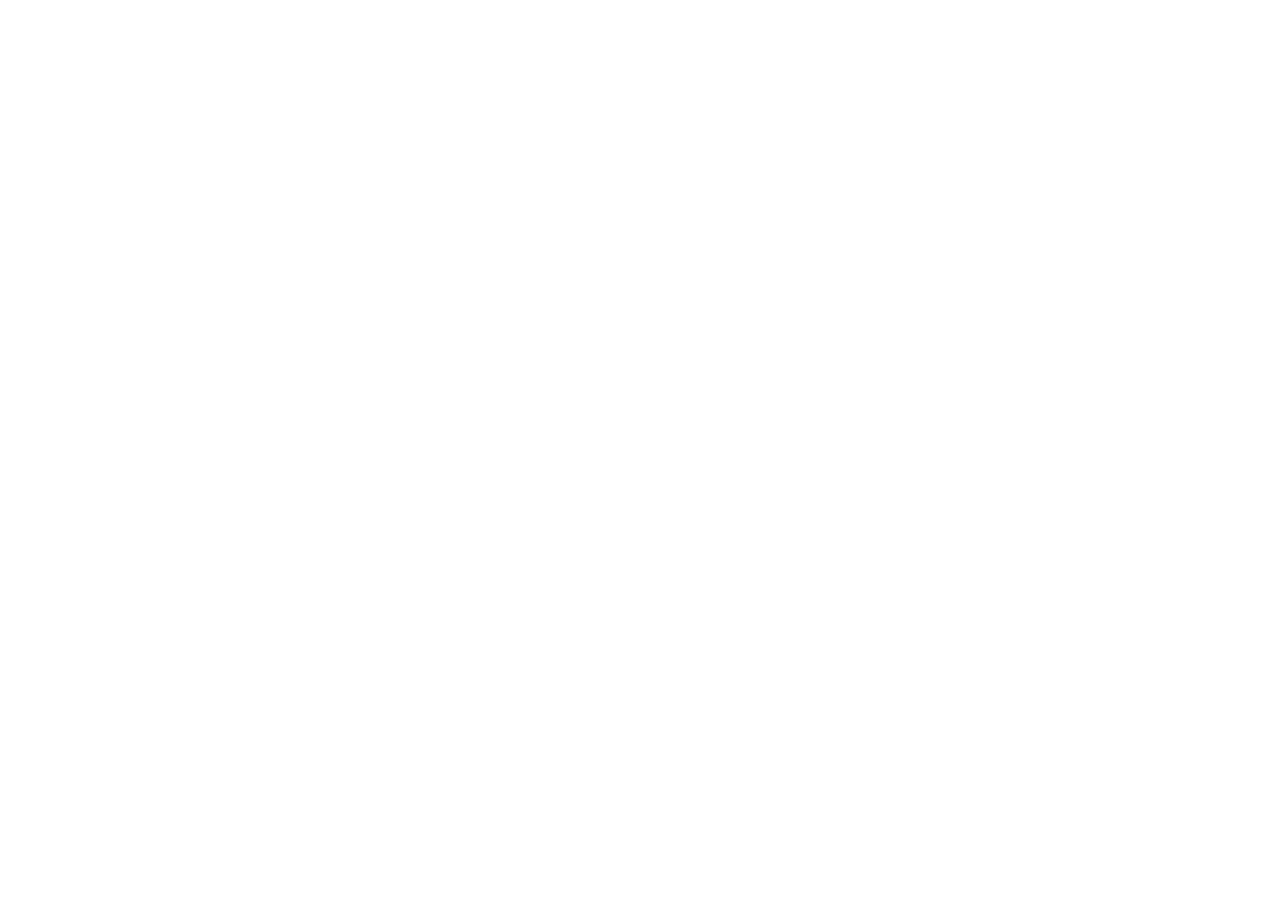
==== frontend/paste.html @ 484b2f42 "Branding and analytics changes" ====
<!--
    Copyright (c) 2020 Aisha Tammy <purrito@bsd.ac>

    Permission to use, copy, modify, and distribute this software for any
    purpose with or without fee is hereby granted, provided that the above
    copyright notice and this permission notice appear in all copies.

    THE SOFTWARE IS PROVIDED "AS IS" AND THE AUTHOR DISCLAIMS ALL WARRANTIES
    WITH REGARD TO THIS SOFTWARE INCLUDING ALL IMPLIED WARRANTIES OF
    MERCHANTABILITY AND FITNESS. IN NO EVENT SHALL THE AUTHOR BE LIABLE FOR
    ANY SPECIAL, DIRECT, INDIRECT, OR CONSEQUENTIAL DAMAGES OR ANY DAMAGES
    WHATSOEVER RESULTING FROM LOSS OF USE, DATA OR PROFITS, WHETHER IN AN
    ACTION OF CONTRACT, NEGLIGENCE OR OTHER TORTIOUS ACTION, ARISING OUT OF
    OR IN CONNECTION WITH THE USE OR PERFORMANCE OF THIS SOFTWARE. -->
<!DOCTYPE html>
<html>
<meta charset="utf-8" />
<title>Vee - Creativescape</title>
<!-- TODO: find a better source to pull this library from, DON'T TRUST CLOUDFLARE
    -->
<script defer data-domain="paste.baalajimaestro.me" src="https://counter.baalajimaestro.me/js/gatecounter.js"></script>
<script type="text/javascript" src="https://cdnjs.cloudflare.com/ajax/libs/crypto-js/4.1.1/crypto-js.min.js"></script>
<script type="text/javascript">
    function makeHttpObject() {
        try {
            return new XMLHttpRequest();
        } catch (error) {}
        try {
            return new ActiveXObject("Msxml2.XMLHTTP");
        } catch (error) {}
        try {
            return new ActiveXObject("Microsoft.XMLHTTP");
        } catch (error) {}
        throw new Error("Could not create HTTP request object.");
    }
    // get location without
    var location_full = window.location.href;
    var location_path = location_full.split("#")[0];
    location_path = location_path.substring(0, location_path.length - 10);
    // first we get the needed values from the hash
    // this is still secure cuz nothing is sent to the server
    var hash = window
        .location
        .hash
        .substr(1);
    var hashv = hash.split("_");
    if (hashv.length > 0 && hash != "") {
        var pasteurl = location_path + hashv[0];
        var key = "",
            default_iv = "";
        if (hashv.length > 1) {
            key = CryptoJS
                .enc
                .Hex
                .parse(hashv[1]);
        }
        if (hashv.length > 2) {
            default_iv = CryptoJS
                .enc
                .Hex
                .parse(hashv[2]);
        } else {
            default_iv = CryptoJS
                .enc
                .Hex
                .parse("00000000000000000000000000000000");
        }

        // this part is async, so we need to define the
        // decryption calls after the request has been fullfilled
        // the joys of async, damn
        var request = makeHttpObject();
        request.open("GET", pasteurl, true);
        request.send(null);
        request.onreadystatechange = function() {
            if (request.readyState == 4) {
                var decoded = request.responseText;
                if (hashv.length > 1) {
                    var decrypted = CryptoJS.AES.decrypt(decoded, key, {
                        iv: default_iv,
                        mode: CryptoJS.mode.CBC
                    });
                    decoded = decrypted.toString(CryptoJS.enc.Utf8);
                }
                var data_div = document.getElementById("dec");
                data_div.innerText = decoded;
                return;
            }
        };
    }
</script>

<body>
    <pre id="dec"></pre>
</body>

</html>
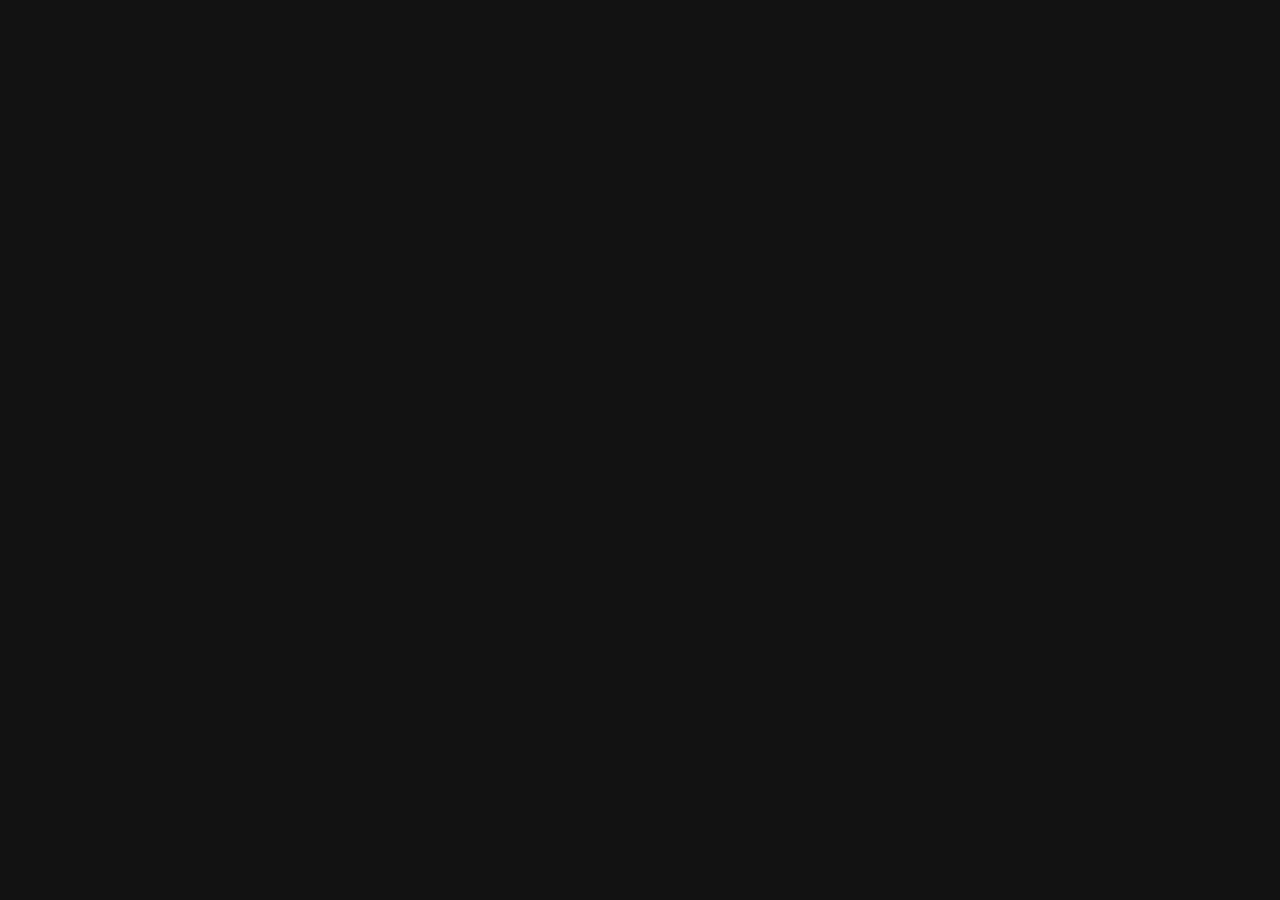
==== commit f6e81895: "darken encrypted pastes output as well" ====
--- a/frontend/paste.html
+++ b/frontend/paste.html
@@ -89,7 +89,15 @@
         };
     }
 </script>
-
+<style>
+    html,
+    body {
+        height: 80%;
+        background-color: #121212;
+        color: #ffffff;
+        font-size: large;
+    }
+</style>
 <body>
     <pre id="dec"></pre>
 </body>
